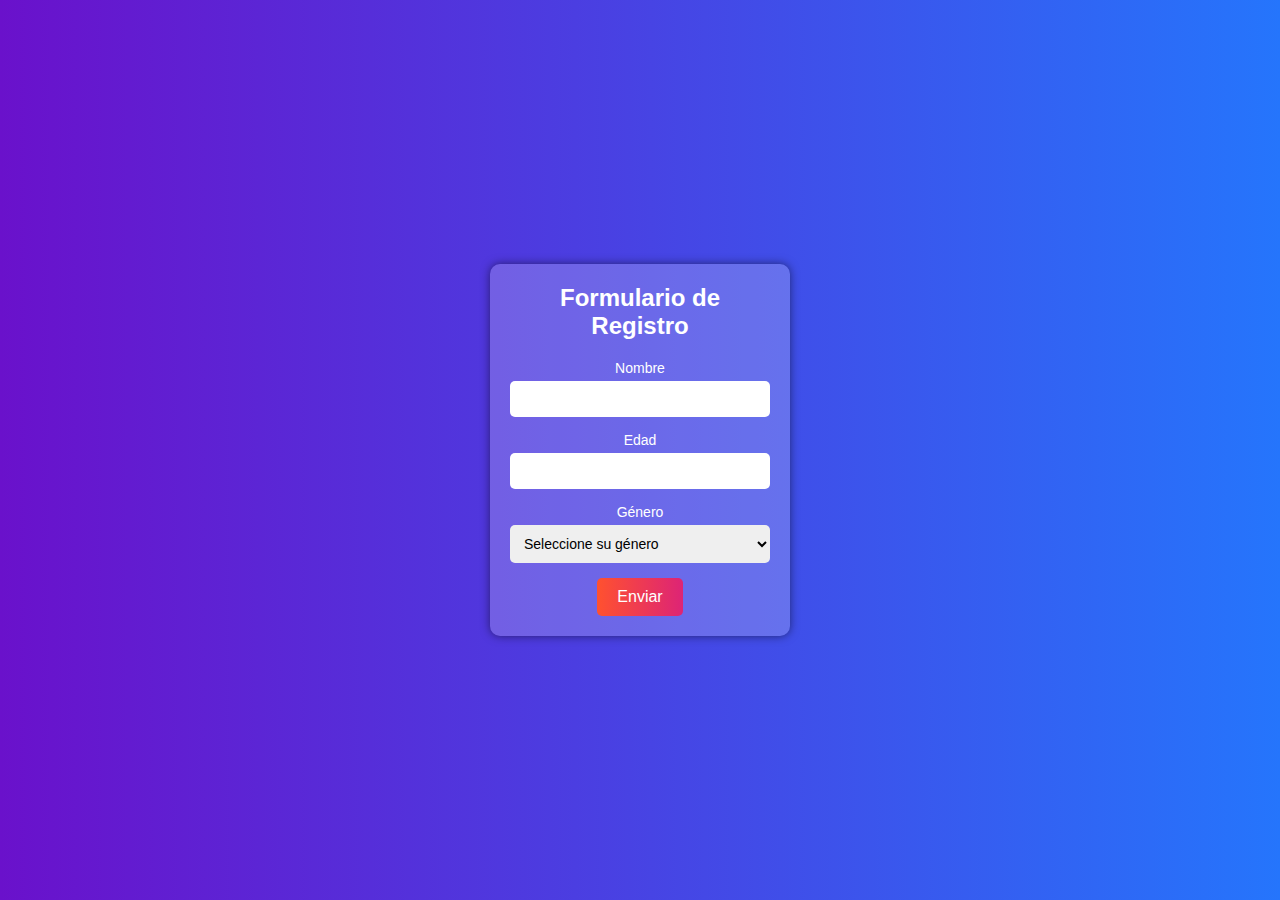
==== index.html @ cd043da5 "feat :tada: se crea la maquetación del formulario" ====
<!DOCTYPE html>
<html lang="en">
<head>
    <meta charset="UTF-8">
    <meta name="viewport" content="width=device-width, initial-scale=1.0">
    <title>Document</title>
    <link rel="stylesheet" href="css/style.css">
    <script type="module" src="js/main.js" defer></script>
</head>
<body>
    <div class="container">
        <h1>Formulario de Registro</h1>
        <form id="registrationForm">
          <div class="form-group">
            <label for="name">Nombre</label>
            <input type="text" id="name" name="name" required>
          </div>
          <div class="form-group">
            <label for="age">Edad</label>
            <input type="number" id="age" name="age" required>
          </div>
          <div class="form-group">
            <label for="gender">Género</label>
            <select id="gender" name="gender" required>
              <option value="" disabled selected>Seleccione su género</option>
              <option value="masculino">Masculino</option>
              <option value="femenino">Femenino</option>
              <option value="otro">Otro</option>
            </select>
          </div>
          <button type="submit">Enviar</button>
        </form>
      </div>
</body>
</html>
---- css/style.css ----
@import url(variable.css);

*{
    padding: 0;
    margin: 0;
    box-sizing: border-box;
}

body {
    font-family: Arial, sans-serif;
    background: linear-gradient(to right, #6a11cb, #2575fc);
    display: flex;
    justify-content: center;
    align-items: center;
    height: 100vh;
    margin: 0;
    color: #fff;
  }
  
  .container {
    background: rgba(255, 255, 255, 0.2);
    padding: 20px;
    border-radius: 10px;
    box-shadow: 0 0 10px rgba(0, 0, 0, 0.5);
    width: 300px;
    text-align: center;
  }
  
  h1 {
    margin-bottom: 20px;
    font-size: 24px;
  }
  
  .form-group {
    margin-bottom: 15px;
  }
  
  .form-group label {
    display: block;
    margin-bottom: 5px;
    font-size: 14px;
  }
  
  .form-group input,
  .form-group select {
    width: 100%;
    padding: 10px;
    border: none;
    border-radius: 5px;
    box-sizing: border-box;
    font-size: 14px;
  }
  
  .form-group input:focus,
  .form-group select:focus {
    outline: none;
    box-shadow: 0 0 5px rgba(255, 255, 255, 0.5);
    background: rgba(255, 255, 255, 0.1);
  }
  
  button {
    background: #ff512f;
    background: linear-gradient(to right, #ff512f, #dd2476);
    border: none;
    padding: 10px 20px;
    color: #fff;
    border-radius: 5px;
    font-size: 16px;
    cursor: pointer;
    transition: background 0.3s ease;
  }
  
  button:hover {
    background: linear-gradient(to right, #dd2476, #ff512f);
  }
  
  button:focus {
    outline: none;
    box-shadow: 0 0 5px rgba(255, 255, 255, 0.5);
  }
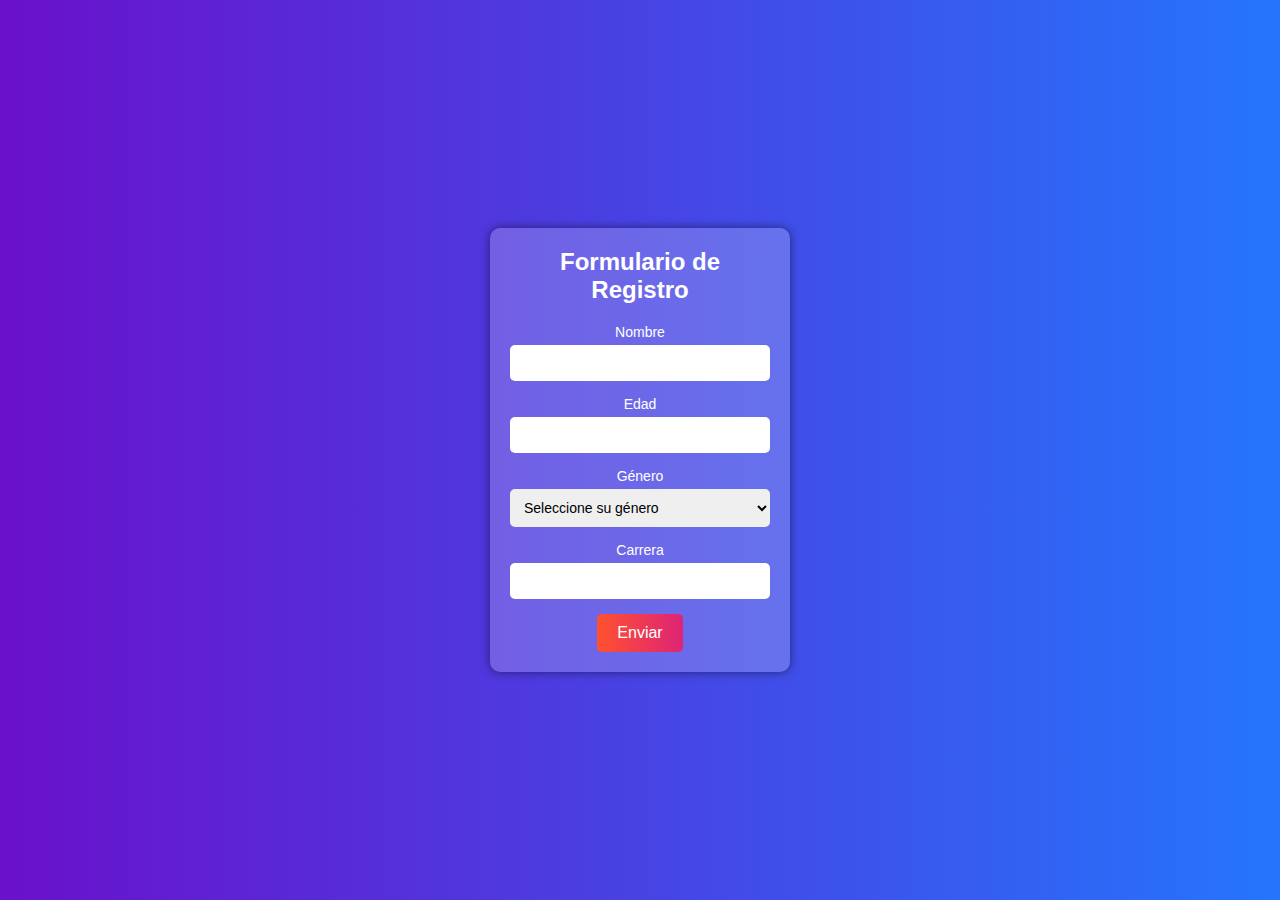
==== commit 2ae7d703: "feat :sparkles: se crea  una clase llamada Estudiante que se  hereda de la clase Persona" ====
--- a/index.html
+++ b/index.html
@@ -28,8 +28,12 @@
               <option value="otro">Otro</option>
             </select>
           </div>
+          <div class="form-group">
+            <label for="carrera">Carrera</label>
+            <input type="text" id="carrera" name="carrera" required>
+          </div>
           <button type="submit">Enviar</button>
         </form>
       </div>
 </body>
-</html>+</html>
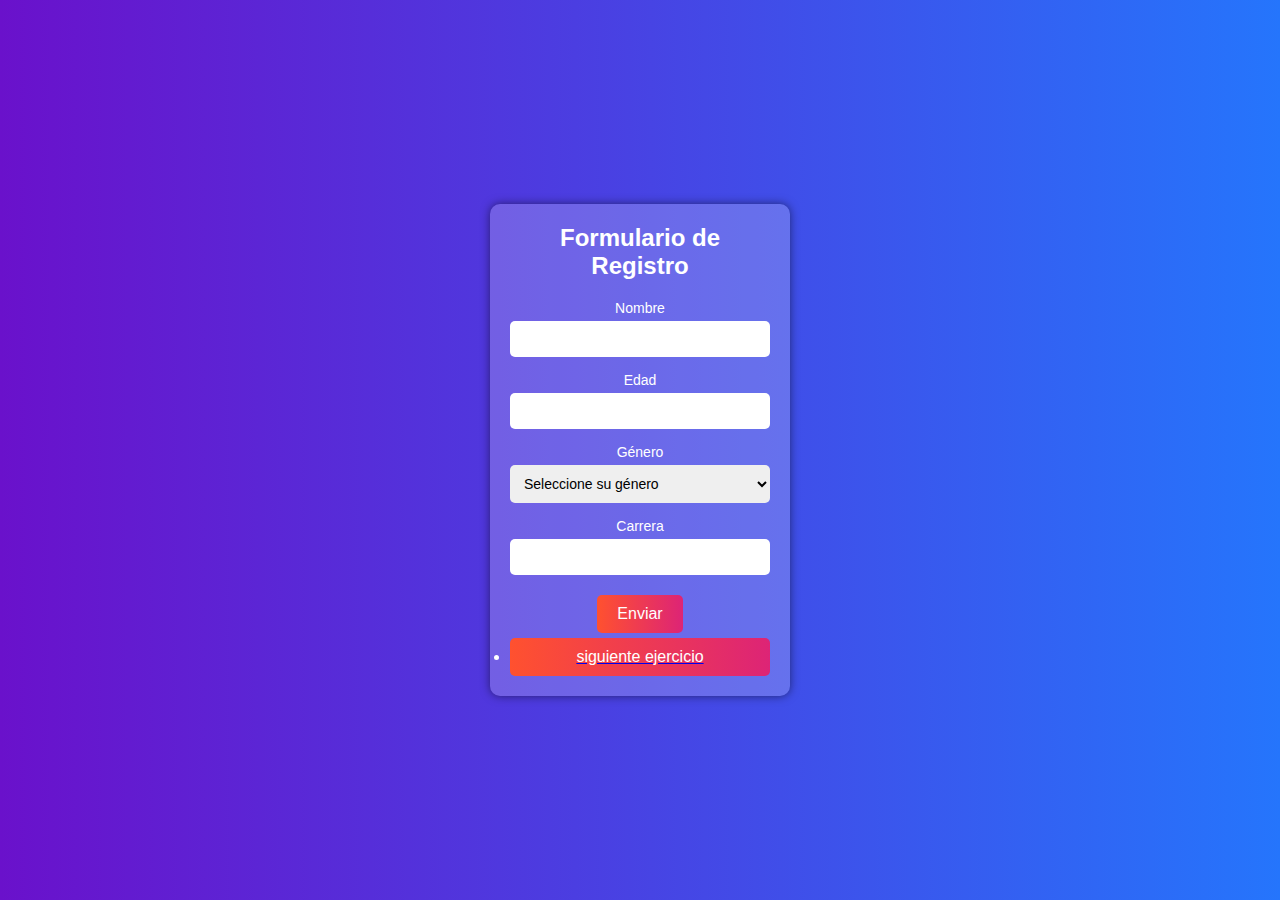
==== commit 1434f46b: "feat :lipstick: se crea modulo de animales, para el ejericio de sonido de animales" ====
--- a/index.html
+++ b/index.html
@@ -34,6 +34,13 @@
           </div>
           <button type="submit">Enviar</button>
         </form>
-      </div>
+        
+        <!-- Botón para redireccionar a otro HTML -->
+        <li class="boton">
+          <a href="views/animal.html">
+            <p>siguiente ejercicio</p>
+          </a>
+      </li>
+    </div>
 </body>
 </html>
--- a/css/style.css
+++ b/css/style.css
@@ -62,6 +62,7 @@
     background: #ff512f;
     background: linear-gradient(to right, #ff512f, #dd2476);
     border: none;
+    margin-top: 5px;
     padding: 10px 20px;
     color: #fff;
     border-radius: 5px;
@@ -78,4 +79,29 @@
     outline: none;
     box-shadow: 0 0 5px rgba(255, 255, 255, 0.5);
   }
+  .boton {
+    background: #ff512f;
+    background: linear-gradient(to right, #ff512f, #dd2476);
+    border: none;
+    margin-top: 5px;
+    padding: 10px 20px;
+    color: #fff;
+    border-radius: 5px;
+    font-size: 16px;
+    cursor: pointer;
+    transition: background 0.3s ease;
+  }
+  
+  .boton:hover {
+    background: linear-gradient(to right, #dd2476, #ff512f);
+  }
+  
+  .boton:focus {
+    outline: none;
+    box-shadow: 0 0 5px rgba(255, 255, 255, 0.5);
+  }
+  li a>p{
+    color: white;
+    
+  }
   